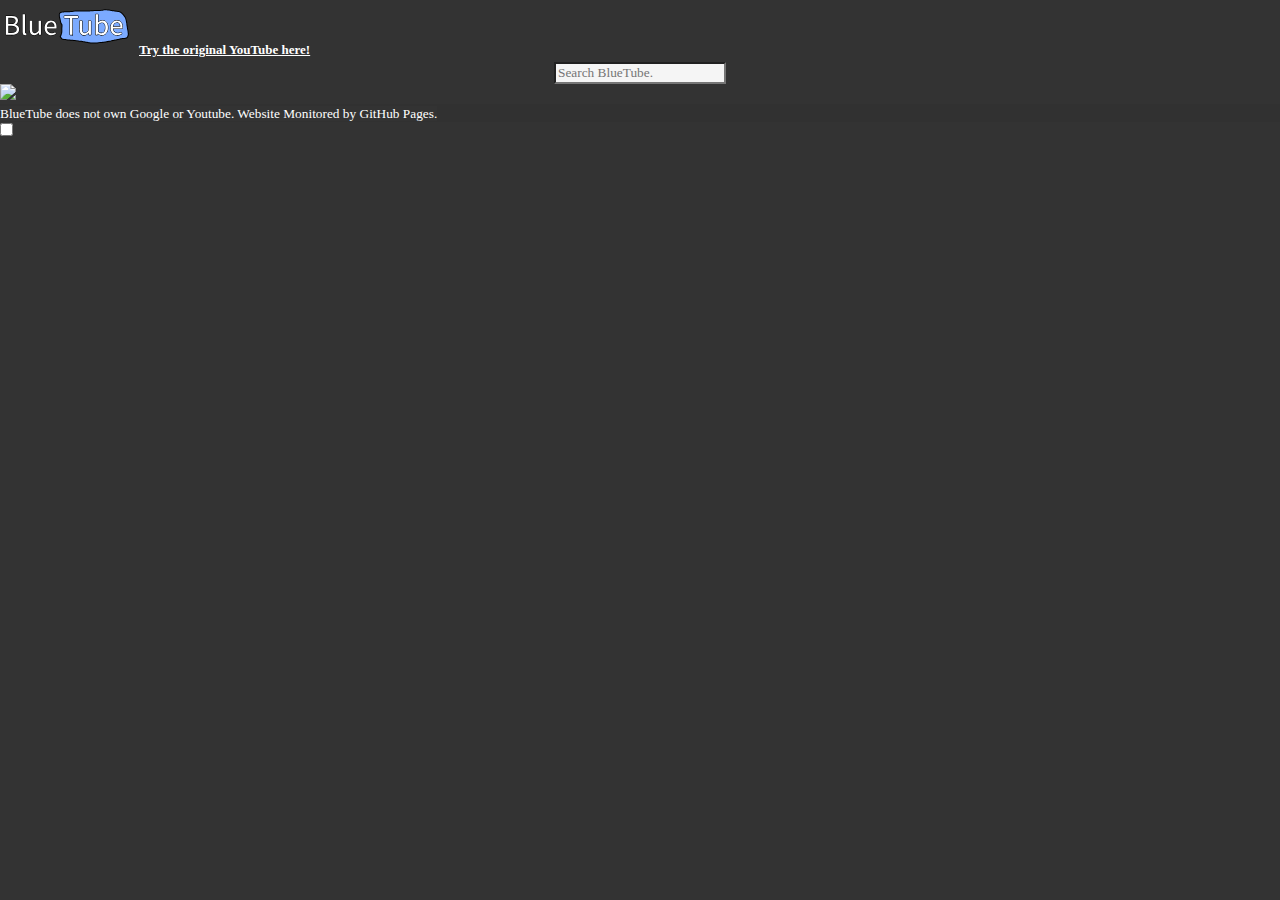
==== index.html @ 67abded1 "first release..." ====
<!DOCTYPE html>
<!--[if lt IE 7]>      <html class="no-js lt-ie9 lt-ie8 lt-ie7"> <![endif]-->
<!--[if IE 7]>         <html class="no-js lt-ie9 lt-ie8"> <![endif]-->
<!--[if IE 8]>         <html class="no-js lt-ie9"> <![endif]-->
<!--[if gt IE 8]>      <html class="no-js"> <!--<![endif]-->
<html>
    <head>
        <meta charset="utf-8">
        <meta http-equiv="X-UA-Compatible" content="IE=edge">
        <title>BlueTube - Home</title>
        <link rel="dns-prefetch" href="https://googleapis.com/" />
        <link rel="dns-prefetch" href="//youtube.com" />
        <link rel="dns-preconnect" href="https://www.googleapis.com/youtube/v3" />
        <link rel="dns-preconnect" href="/" title="4"/>
        <meta name="description" content="Blue'ity Client Rips.">
        <meta name="viewport" content="width=device-width, initial-scale=1">
        <link rel="stylesheet" href="./static/css/style.css" />
    </head>
    <body>
        <!-- Header -->
        <header>
            <h1 id="logo">
                <img src="static/img/6efbe41d-cfe8-401e-9d02-ed3e0127c5d7.sketchpad.svg" /> <a href="https://youtube.com" style="float: top">Try the original YouTube here!</a>
            </h1>
            <center>
                <div class="search">
                    <form action="https://www.youtube.com/results">
                        <input type="text" placeholder="Search BlueTube." name="search_query" />
                    </form>
                </div>
            </center>
        </header>

        <main onload="$('.video').src(`${gen}`)">
            <div>
                <img src="${yttpath}/${img}/${gen}.jpg" class="video"/>
            </div>
        </main>

        <footer>
            <small>BlueTube does not own Google or Youtube. Website Monitored by GitHub Pages.</small>
        </footer>
        <!-- Scripts -->
        <script src="./static/js/main.js" async defer></script>
        <script src="https://cdn.jsdelivr.net/npm/you-tube@0.1.6/dist/index.cjs.min.js"></script>
        <script src="https://cdn.jsdelivr.net/npm/youtubejs@0.13.0/dist/index.min.js"></script>
        <script src="https://cdn.jsdelivr.net/npm/jquery@3.6.0/dist/jquery.min.js"></script>
        <script src="https://cdn.jsdelivr.net/npm/cookies.js@2.1.15/lib/cookies.min.js"></script>

        
        <script>

        </script>

        <!-- Get Youtube Input -->

        <form action="https://www.googleapis.com/youtube/v3" method="get" enctype="application/x-www-form-urlencoded">
            <input type="checkbox" value="api" min="0" />
        </form>
    </body>
</html>
---- static/css/style.css ----
html,body {
    background-color: rgb(51, 51, 51);
    font-family: Verdana, Geneva, Tahoma, sans-serif;
    color: white;
}
main {
    background-color: rgb(51, 51, 51); 
}
input[type=text] {
    background-color: whitesmoke;
    font-family: Segoe UI;
    color: black;
}
div.menu {
    float: right;
    overflow: hidden;
}
div.search {
    float: top;
}
header {
    background-color: transparent;
    overflow: hidden;
    fill: var();
}
img.thumbnail {
    width: 50%;
    height: 50%;
}
div.warning {
    background-color: rgb(238, 238, 22);
    overflow: hidden;
}
a {
    font-size: small;
}
div.video {
    font-family: Verdana;
    color: white;
    text-align: bottom;
}
h1#logo {
    float: top;
}
* {
    font-family: Verdana;
    color: white;
    background-color:rgb(51, 51, 51);
    margin: auto;
}
footer {
    float: bottom;
    background-color: rgb(49, 49, 49);
    box-sizing: border-box;
    overflow: hidden;
}
.btn {
    display: block;
    background: green;
    color: white;
    font-family: Verdana;
    border: 0px;
}
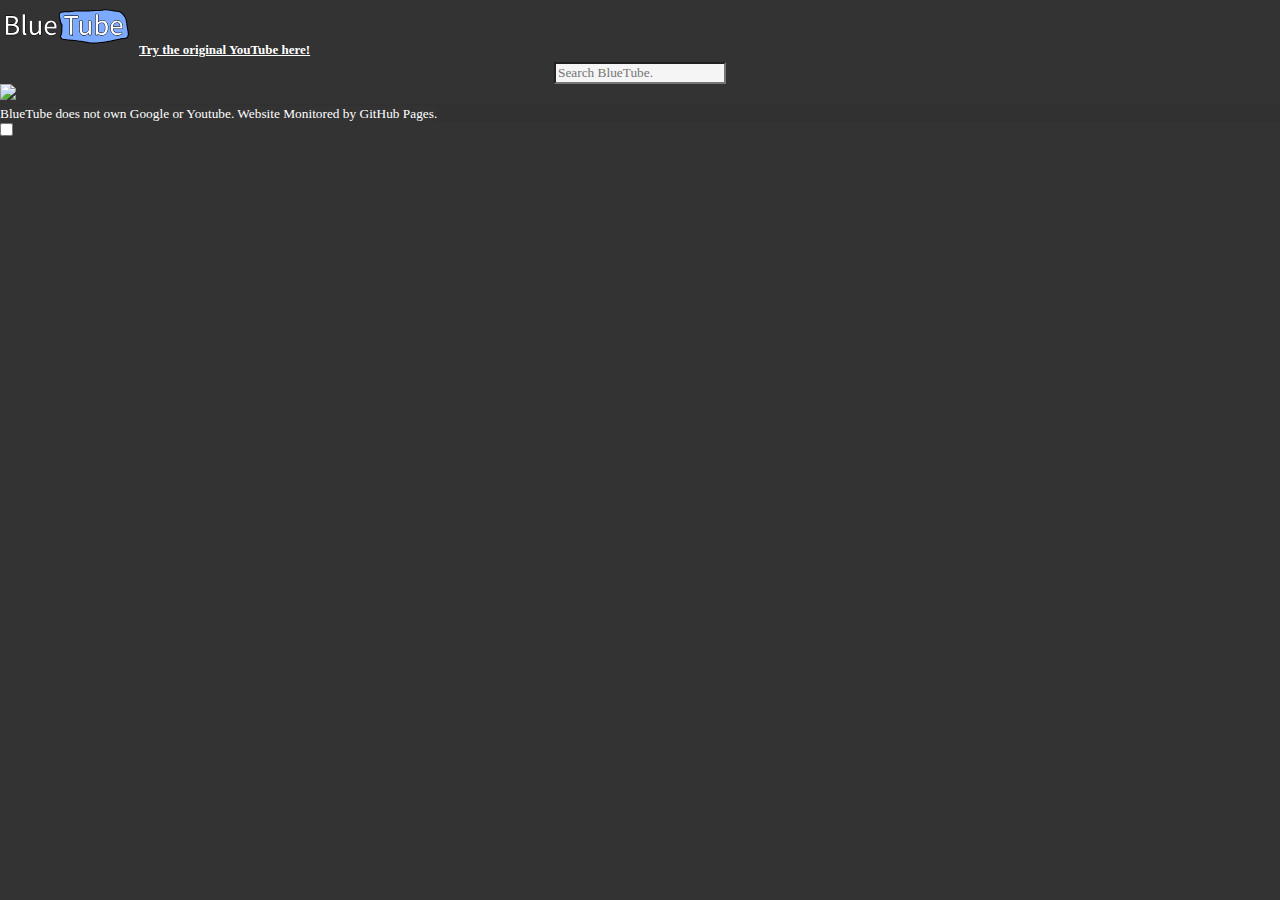
==== commit 4ff91432: "other update" ====
--- a/index.html
+++ b/index.html
@@ -4,58 +4,60 @@
 <!--[if IE 8]>         <html class="no-js lt-ie9"> <![endif]-->
 <!--[if gt IE 8]>      <html class="no-js"> <!--<![endif]-->
 <html>
-    <head>
-        <meta charset="utf-8">
-        <meta http-equiv="X-UA-Compatible" content="IE=edge">
-        <title>BlueTube - Home</title>
-        <link rel="dns-prefetch" href="https://googleapis.com/" />
-        <link rel="dns-prefetch" href="//youtube.com" />
-        <link rel="dns-preconnect" href="https://www.googleapis.com/youtube/v3" />
-        <link rel="dns-preconnect" href="/" title="4"/>
-        <meta name="description" content="Blue'ity Client Rips.">
-        <meta name="viewport" content="width=device-width, initial-scale=1">
-        <link rel="stylesheet" href="./static/css/style.css" />
-    </head>
-    <body>
-        <!-- Header -->
-        <header>
-            <h1 id="logo">
-                <img src="static/img/6efbe41d-cfe8-401e-9d02-ed3e0127c5d7.sketchpad.svg" /> <a href="https://youtube.com" style="float: top">Try the original YouTube here!</a>
-            </h1>
-            <center>
-                <div class="search">
-                    <form action="https://www.youtube.com/results">
-                        <input type="text" placeholder="Search BlueTube." name="search_query" />
-                    </form>
-                </div>
-            </center>
-        </header>
 
-        <main onload="$('.video').src(`${gen}`)">
-            <div>
-                <img src="${yttpath}/${img}/${gen}.jpg" class="video"/>
+<head>
+    <meta charset="utf-8">
+    <meta http-equiv="X-UA-Compatible" content="IE=edge">
+    <title>BlueTube - Home</title>
+    <link rel="dns-prefetch" href="https://googleapis.com/" />
+    <link rel="dns-prefetch" href="//youtube.com" />
+    <link rel="dns-preconnect" href="https://www.googleapis.com/youtube/v3" />
+    <link rel="dns-preconnect" href="/" title="4" />
+    <meta name="description" content="Blue'ity Client Rips.">
+    <meta name="viewport" content="width=device-width, initial-scale=1">
+    <link rel="stylesheet" href="./static/css/style.css" />
+</head>
+
+<body>
+    <!-- Header -->
+    <header>
+        <h1 id="logo">
+            <img src="static/img/6efbe41d-cfe8-401e-9d02-ed3e0127c5d7.sketchpad.svg" /> <a href="https://youtube.com" style="float: top">Try the original YouTube here!</a>
+        </h1>
+        <center>
+            <div class="search">
+                <form action="https://www.youtube.com/results">
+                    <input type="text" placeholder="Search BlueTube." name="search_query" />
+                </form>
             </div>
-        </main>
+        </center>
+    </header>
 
-        <footer>
-            <small>BlueTube does not own Google or Youtube. Website Monitored by GitHub Pages.</small>
-        </footer>
-        <!-- Scripts -->
-        <script src="./static/js/main.js" async defer></script>
-        <script src="https://cdn.jsdelivr.net/npm/you-tube@0.1.6/dist/index.cjs.min.js"></script>
-        <script src="https://cdn.jsdelivr.net/npm/youtubejs@0.13.0/dist/index.min.js"></script>
-        <script src="https://cdn.jsdelivr.net/npm/jquery@3.6.0/dist/jquery.min.js"></script>
-        <script src="https://cdn.jsdelivr.net/npm/cookies.js@2.1.15/lib/cookies.min.js"></script>
+    <main onload="$('.video').src(`${gen}`)">
+        <div>
+            <img src="${yttpath}/${img}/${gen}.jpg" class="video" />
+        </div>
+    </main>
 
-        
-        <script>
+    <footer>
+        <small>BlueTube does not own Google or Youtube. Website Monitored by GitHub Pages.</small>
+    </footer>
+    <!-- Scripts -->
+    <script src="./static/js/main.js" async defer></script>
+    <script src="https://cdn.jsdelivr.net/npm/you-tube@0.1.6/dist/index.cjs.min.js"></script>
+    <script src="https://cdn.jsdelivr.net/npm/youtubejs@0.13.0/dist/index.min.js"></script>
+    <script src="https://cdn.jsdelivr.net/npm/jquery@3.6.0/dist/jquery.min.js"></script>
+    <script src="https://cdn.jsdelivr.net/npm/cookies.js@2.1.15/lib/cookies.min.js"></script>
+    <script src="static/js/vids.js">
+    </script>
+    <script>
+    </script>
 
-        </script>
+    <!-- Get Youtube Input -->
 
-        <!-- Get Youtube Input -->
+    <form action="https://www.googleapis.com/youtube/v3" method="get">
+        <input type="checkbox" value="api" min="0" />
+    </form>
+</body>
 
-        <form action="https://www.googleapis.com/youtube/v3" method="get" enctype="application/x-www-form-urlencoded">
-            <input type="checkbox" value="api" min="0" />
-        </form>
-    </body>
 </html>--- a/static/css/style.css
+++ b/static/css/style.css
@@ -60,4 +60,18 @@
     color: white;
     font-family: Verdana;
     border: 0px;
+}
+video.ytstyled, video.ytstyled:-moz-loading {
+    border: 0px;
+    background: black;
+    animation: loadingbr;
+    
+}
+@keyframes loadingbr {
+    0% {background-color: gainsboro;}
+    10% {background-color: red;}
+    20% {background-color: green;}
+    30% {background-color: blue;}
+    50% {background-color: cornflowerblue;}
+    100% {background-color: white;}
 }